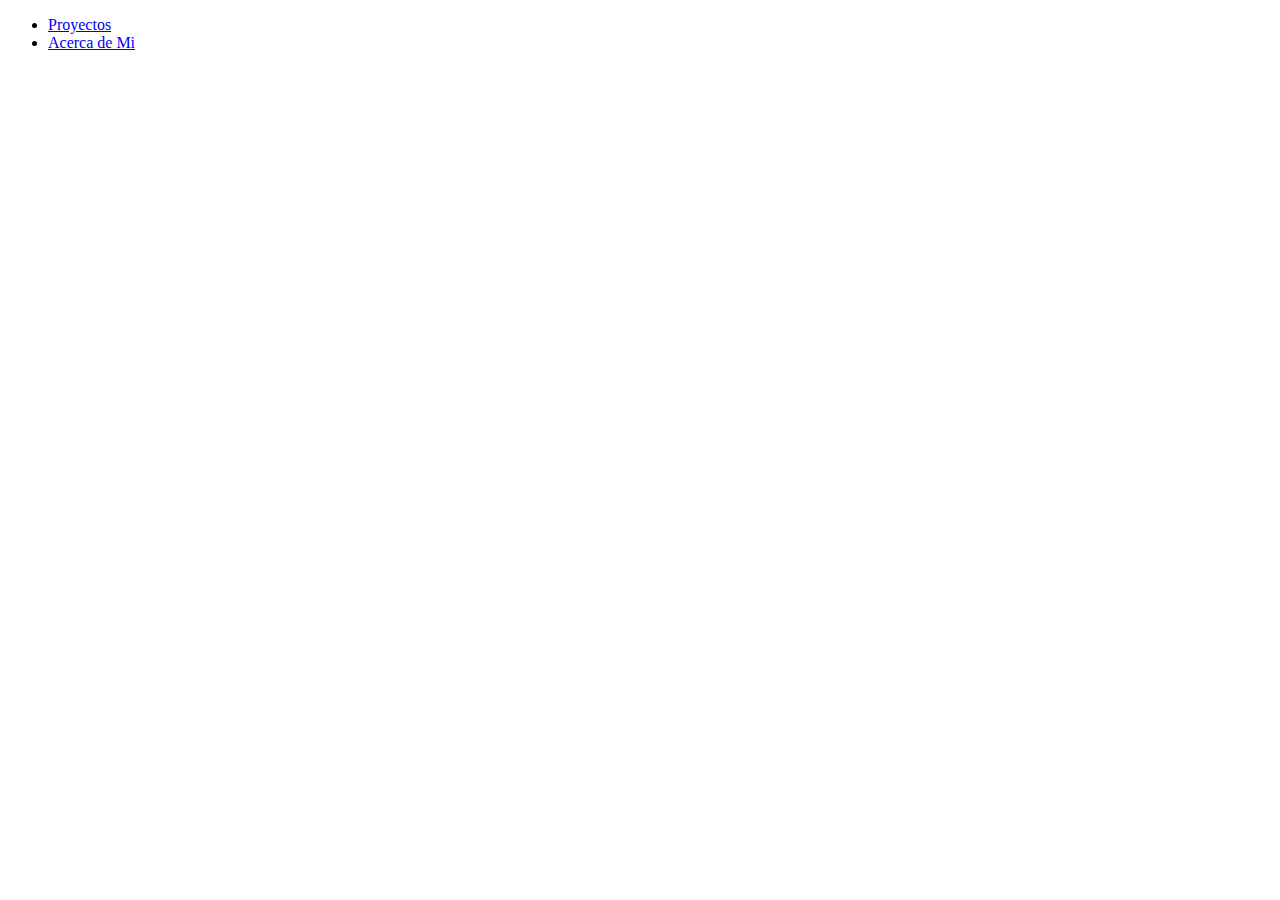
==== index.html @ 3b2979e3 "Html del Portafolio" ====
<!DOCTYPE html>
<html>
<head>
   <link href="style.css" type="text/css" rel="stylesheet">
  <meta name="viewport" content="width=device-width, initial-scale=1.0"> 

  
  <title>Santiago Comandary: Diseño Gráfico</title>
 
  <link href="https://fonts.googleapis.com/css?family=Fresca|Oswald|Roboto+Slab|Anton|Bitter|Merriweather|Francois One|Poppins" rel="stylesheet">
  <link rel="stylesheet" media="(max-width: 800px)" href="example.css" />

</head>
  

<body>
<div class="listheader">
<ul>
<li> <a href="Proyectos/proyect.html">Proyectos</a> </li>
<li> <a href="Acerca de Mi.html"> Acerca de Mi</a> </li>
</ul>
</div>
<h1> </h1>
 
</body>
</html>
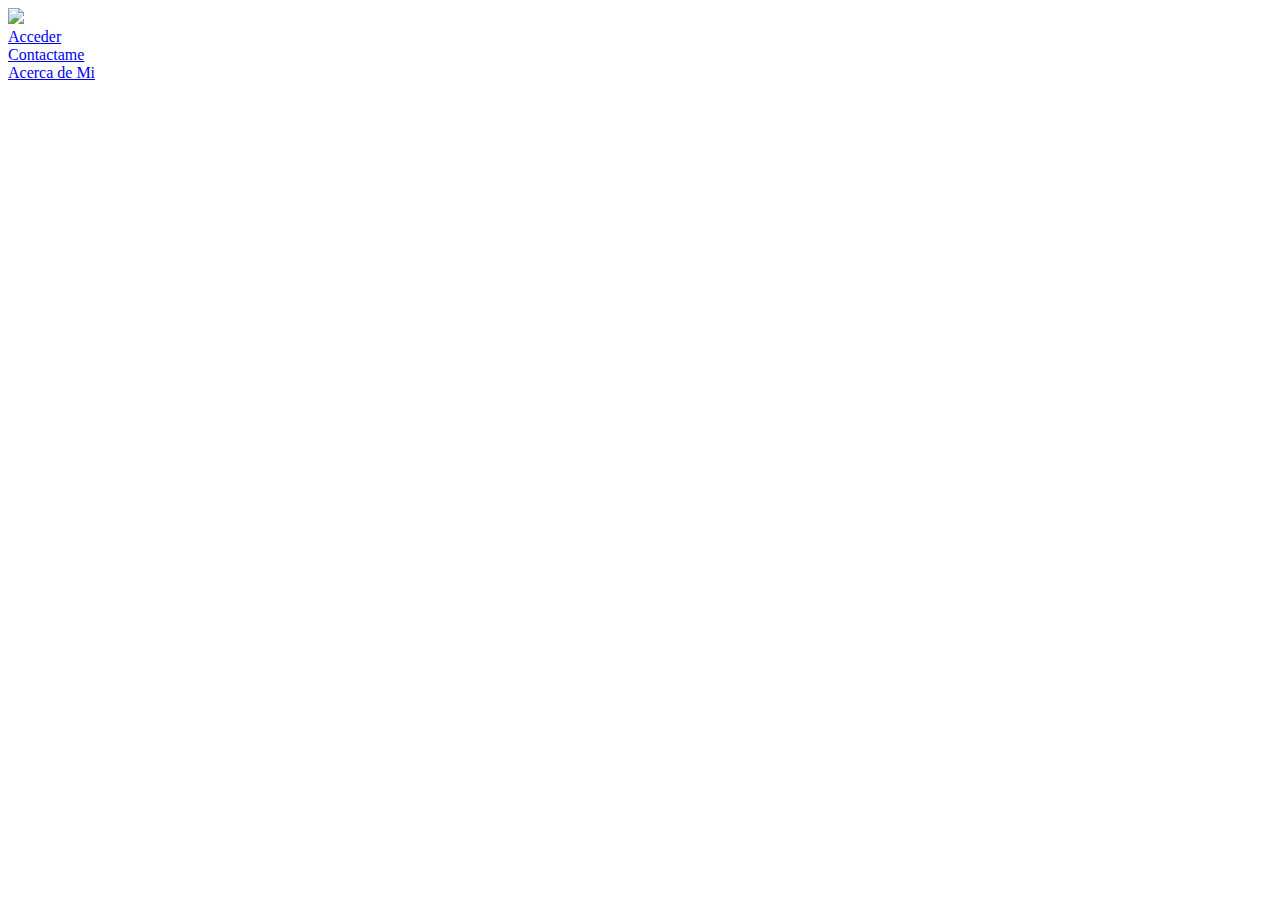
==== commit be04ab0d: "recambio" ====
--- a/index.html
+++ b/index.html
@@ -1,26 +1,22 @@
 <!DOCTYPE html>
 <html>
 <head>
-   <link href="style.css" type="text/css" rel="stylesheet">
-  <meta name="viewport" content="width=device-width, initial-scale=1.0"> 
-
-  
-  <title>Santiago Comandary: Diseño Gráfico</title>
- 
-  <link href="https://fonts.googleapis.com/css?family=Fresca|Oswald|Roboto+Slab|Anton|Bitter|Merriweather|Francois One|Poppins" rel="stylesheet">
-  <link rel="stylesheet" media="(max-width: 800px)" href="example.css" />
-
 </head>
   
+<title> Santiago Comandary Diseño Gráfico:Bienvenido: </title>
+<body>
 
-<body>
-<div class="listheader">
-<ul>
-<li> <a href="Proyectos/proyect.html">Proyectos</a> </li>
-<li> <a href="Acerca de Mi.html"> Acerca de Mi</a> </li>
-</ul>
+<div class="Images">
+<img src="http://wiki.ead.pucv.cl/images/9/96/Logo_SC.png">
 </div>
-<h1> </h1>
- 
+
+<div class="Introlinks">
+<li> <a href="intro.html">Acceder</a> </li>
+<li> <a href="Contactame"> Contactame</a></li>
+<li> <a href="Acerca de Mi.html">Acerca de Mi </a></li>
+
+</div>
+
 </body>
+</html>
 </html>